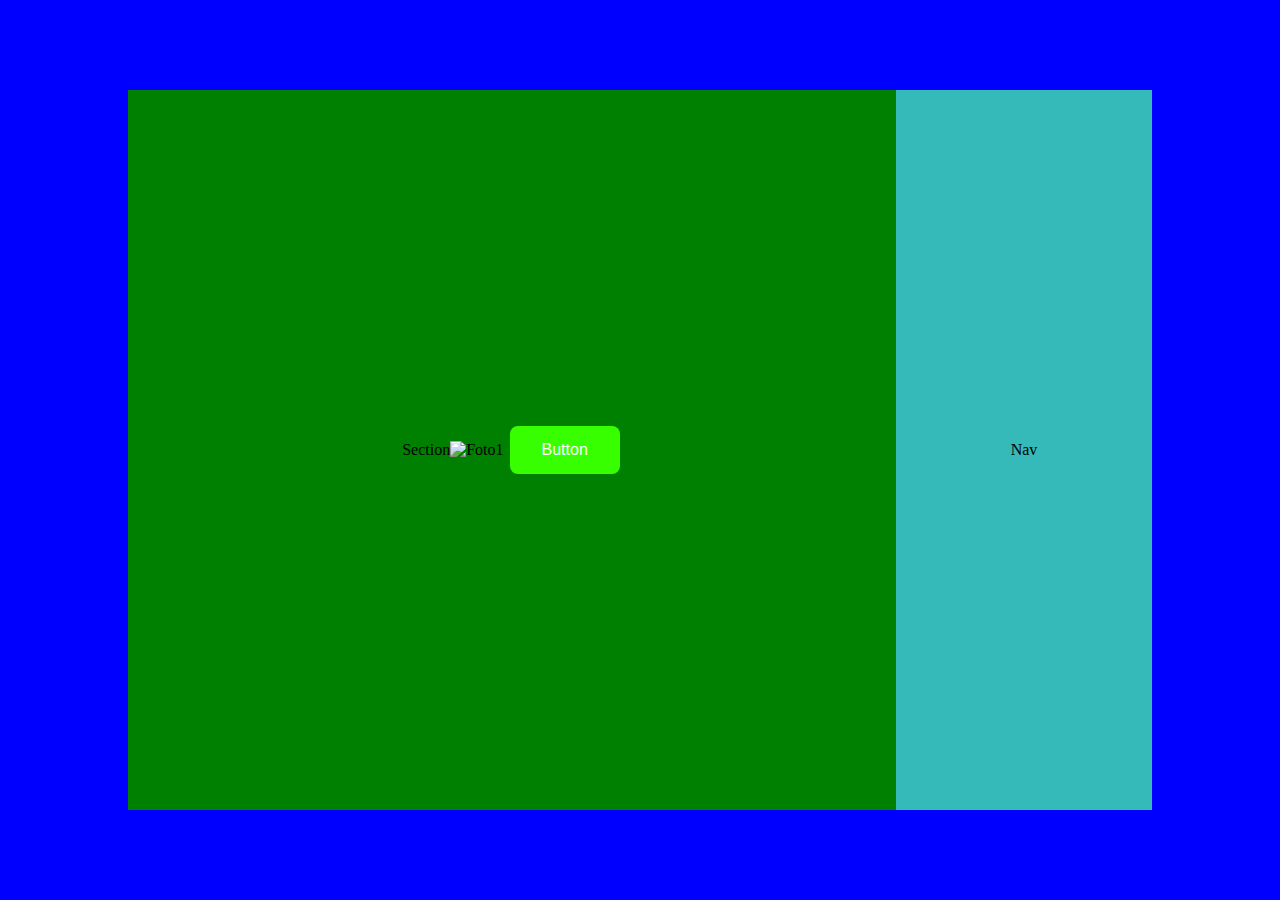
==== index.html @ 67854aa9 "-" ====
<!DOCTYPE html>
<html lang="nl">
<head>
    <meta charset="UTF-8">
    <meta http-equiv="X-UA-Compatible" content="IE=edge">
    <meta name="viewport" content="width=device-width, initial-scale=1.0">
    <title>Code Force squad page</title>
    <link rel="stylesheet" href="./styles/style.css">
</head>
<body>
    <main>
        <section id="group-section" class="group-section">
            Section
            <div class="container">
                <img src="squadfoto.jpg" alt="Foto1">
                <button class="btn">Button</button>
              </div>





            <!-- <button>Show members</button> -->
        </section>
        <nav class="name-nav">
            Nav
        </nav>
    </main>
</body>
</html>
---- styles/style.css ----
html{
    margin: 0;
    height: 100%;
    width: 100%;
    padding: 0;
}

body{
    background: blue;
    height: 100%;
    width: 100%;
    margin: 0;
    display: flex;
    justify-content: center;
    align-items: center;
    padding: 0;
}

main {
    width: 80%;
    height: 80%;
    margin: 0;
    background: hotpink;
    display: flex;
    flex-direction: row;
}

.group-section {
    width: 75%;
    height: 100%;
    float: left;
    display: flex;
    align-items: center;
    justify-content: center;
    background: green;

}

.name-nav{
    width: 25%;
    height: 100%;
    display: flex;
    align-items: center;
    justify-content: center;
    background: rgb(53, 185, 185);
}


button {
    background-color: rgb(55, 255, 0);
    border:none;
    color: white;
    padding: 15px 32px;
    text-align: center;
    display: inline-block;
    font-size: 16px;
    margin: 4px 2px;
    cursor: pointer;
    border-radius: 8px;
    


}

button:hover {
    background-color: #4CAF50;
    color: white;
    transition-duration: 1s;
  } 

  button:hover {
    box-shadow: 0 12px 16px 0 rgba(0, 0, 0, 0.486),0 17px 50px 0 rgba(0, 0, 0, 0.747);
    transition-duration: 1s;
}
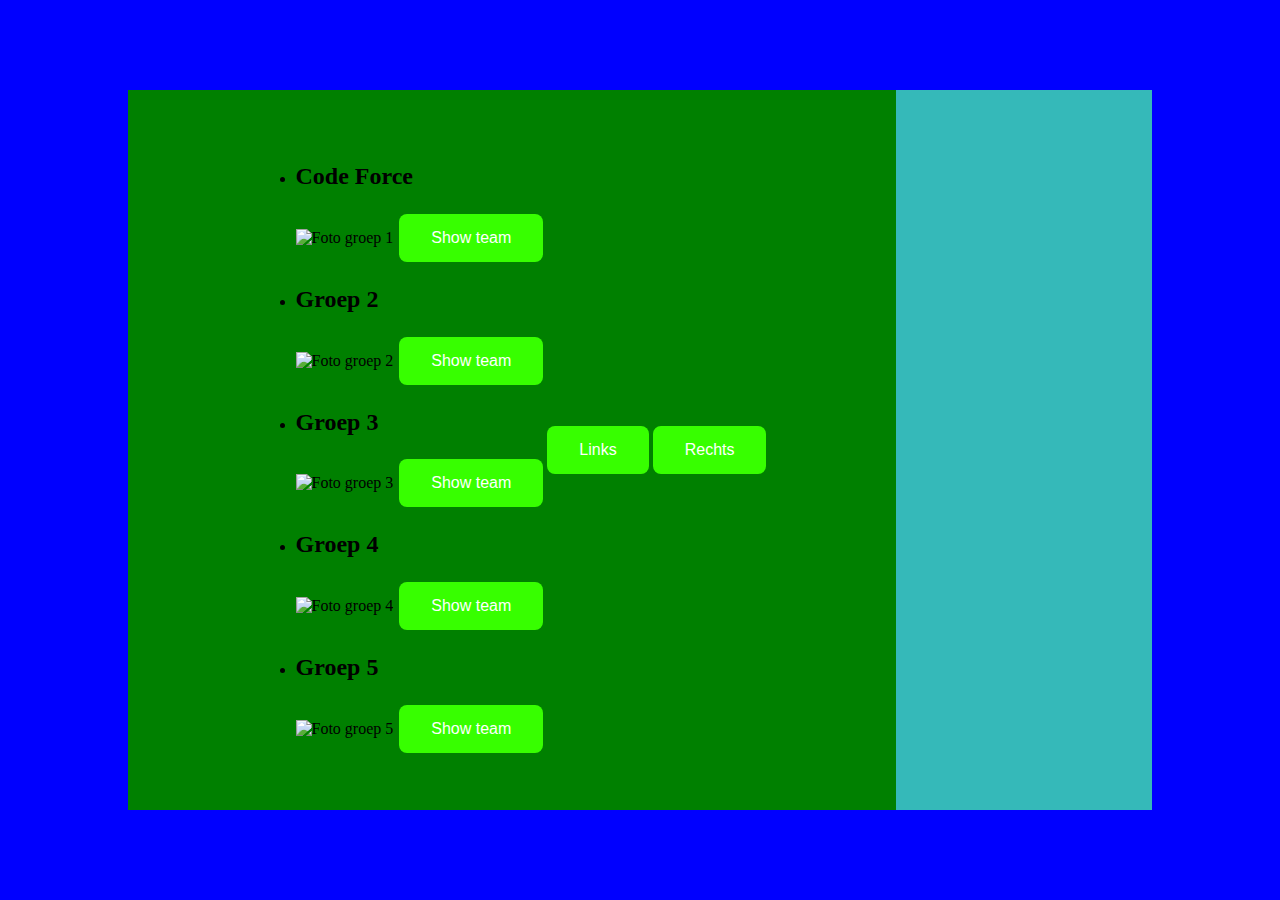
==== commit 05d23dd4: "Array fix" ====
--- a/index.html
+++ b/index.html
@@ -1,30 +1,80 @@
 <!DOCTYPE html>
 <html lang="nl">
-<head>
-    <meta charset="UTF-8">
-    <meta http-equiv="X-UA-Compatible" content="IE=edge">
-    <meta name="viewport" content="width=device-width, initial-scale=1.0">
+  <head>
+    <meta charset="UTF-8" />
+    <meta http-equiv="X-UA-Compatible" content="IE=edge" />
+    <meta name="viewport" content="width=device-width, initial-scale=1.0" />
     <title>Code Force squad page</title>
-    <link rel="stylesheet" href="./styles/style.css">
-</head>
-<body>
+    <link rel="stylesheet" href="./styles/style.css" />
+  </head>
+  <body>
     <main>
-        <section id="group-section" class="group-section">
-            Section
-            <div class="container">
-                <img src="squadfoto.jpg" alt="Foto1">
-                <button class="btn">Button</button>
-              </div>
+      <section id="group-section" class="group-section">
+        <ul>
+          <li>
+            <h2>Code Force</h2>
+            <img src="./assets/squad.png" alt="Foto groep 1" />
+            <button class="group-button" value="group1" aria-label="Show teamleden">Show team</button>
+          </li>
+          <li>
+            <h2>Groep 2</h2>
+            <img src="./assets/squad.png" alt="Foto groep 2" />
+            <button class="group-button" value="group2" aria-label="Show teamleden">Show team</button>
+          </li>
+          <li>
+            <h2>Groep 3</h2>
+            <img src="./assets/squad.png" alt="Foto groep 3" />
+            <button class="group-button" value="group3" aria-label="Show teamleden">Show team</button>
+          </li>
+          <li>
+            <h2>Groep 4</h2>
+            <img src="./assets/squad.png" alt="Foto groep 4" />
+            <button class="group-button" value="group4" aria-label="Show teamleden">Show team</button>
+          </li>
+          <li>
+            <h2>Groep 5</h2>
+            <img src="./assets/squad.png" alt="Foto groep 5" />
+            <button class="group-button" value="group5" aria-label="Show teamleden">Show team</button>
+          </li>
+        </ul>
 
+        <button class="links" aria-label="Draai naar links">Links</button>
+        <button class="rechts" aria-label="Draai naar rechts">Rechts</button>
 
+        <!-- Versie 1 simpele cirkel -->
 
+        <!-- <div class="wrapper">
+                <div class="menu">
+                    <a href="#" class="een">een</a>
+                    <a href="#" class="twee">twee</a>
+                    <a href="#" class="drie">drie</a>
+                    <a href="#" class="vier">vier</a>
 
+                    <div class="circle">
+                        <ul>
+                            <li>1</li>
+                            <li>2</li>
+                            <li>3</li>
+                            <li>4</li>
+                        </ul>
+                    </div>
 
-            <!-- <button>Show members</button> -->
-        </section>
-        <nav class="name-nav">
-            Nav
-        </nav>
+                </div>
+            </div> -->
+      </section>
+      <nav class="name-nav">
+        <ul id="group1" style="display: none">
+        </ul>
+        <ul id="group2" style="display: none">
+        </ul>
+        <ul id="group3" style="display: none">
+        </ul>
+        <ul id="group4" style="display: none">
+        </ul>
+        <ul id="group5" style="display: none">
+        </ul>
+      </nav>
     </main>
-</body>
-</html>+    <script src="./scripts/script.js"></script>
+  </body>
+</html>
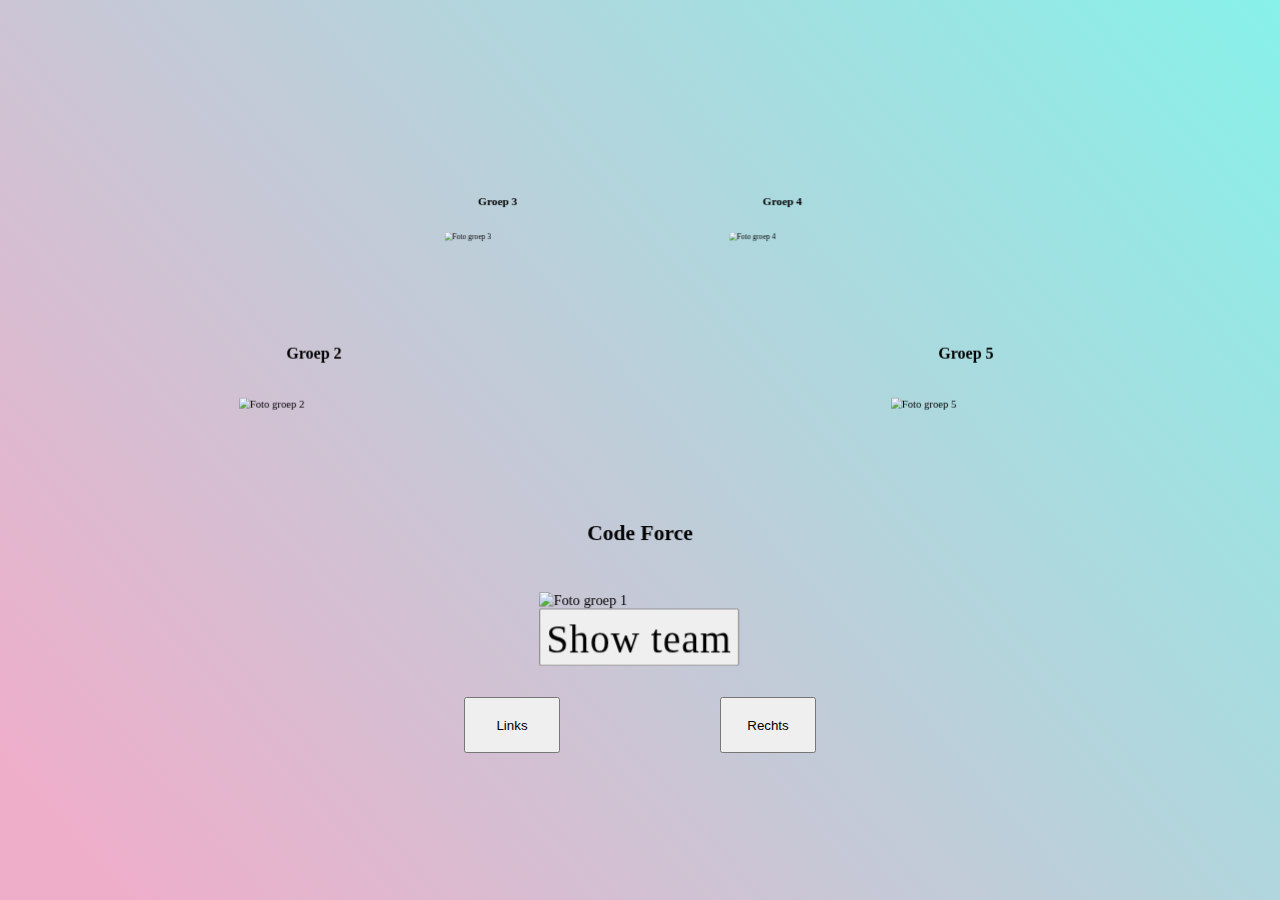
==== commit 9aae10b2: "Update Format" ====
--- a/index.html
+++ b/index.html
@@ -1,80 +1,187 @@
 <!DOCTYPE html>
 <html lang="nl">
-  <head>
-    <meta charset="UTF-8" />
-    <meta http-equiv="X-UA-Compatible" content="IE=edge" />
-    <meta name="viewport" content="width=device-width, initial-scale=1.0" />
-    <title>Code Force squad page</title>
-    <link rel="stylesheet" href="./styles/style.css" />
-  </head>
-  <body>
-    <main>
-      <section id="group-section" class="group-section">
-        <ul>
-          <li>
-            <h2>Code Force</h2>
-            <img src="./assets/squad.png" alt="Foto groep 1" />
-            <button class="group-button" value="group1" aria-label="Show teamleden">Show team</button>
-          </li>
-          <li>
-            <h2>Groep 2</h2>
-            <img src="./assets/squad.png" alt="Foto groep 2" />
-            <button class="group-button" value="group2" aria-label="Show teamleden">Show team</button>
-          </li>
-          <li>
-            <h2>Groep 3</h2>
-            <img src="./assets/squad.png" alt="Foto groep 3" />
-            <button class="group-button" value="group3" aria-label="Show teamleden">Show team</button>
-          </li>
-          <li>
-            <h2>Groep 4</h2>
-            <img src="./assets/squad.png" alt="Foto groep 4" />
-            <button class="group-button" value="group4" aria-label="Show teamleden">Show team</button>
-          </li>
-          <li>
-            <h2>Groep 5</h2>
-            <img src="./assets/squad.png" alt="Foto groep 5" />
-            <button class="group-button" value="group5" aria-label="Show teamleden">Show team</button>
-          </li>
-        </ul>
 
-        <button class="links" aria-label="Draai naar links">Links</button>
-        <button class="rechts" aria-label="Draai naar rechts">Rechts</button>
+<head>
+  <meta charset="UTF-8" />
+  <meta http-equiv="X-UA-Compatible" content="IE=edge" />
+  <meta name="viewport" content="width=device-width, initial-scale=1.0" />
+  <title>Code Force squad page</title>
+  <link rel="stylesheet" href="./styles/style.css" />
+</head>
 
-        <!-- Versie 1 simpele cirkel -->
+<body>
+  <main>
+    <section id="group-section" class="group-section">
+      <ul>
+        <!-- Content -->
+        <li>
+          <h2>Code Force</h2>
+          <img src="./assets/squad.png" alt="Foto groep 1" />
+          <button class="group-button" value="group1" aria-label="Show teamleden">
+            Show team
+          </button>
+        </li>
+        <li>
+          <h2>Groep 2</h2>
+          <img src="./assets/squad.png" alt="Foto groep 2" />
+          <button class="group-button" value="group2" aria-label="Show teamleden">
+            Show team
+          </button>
+        </li>
+        <li>
+          <h2>Groep 3</h2>
+          <img src="./assets/squad.png" alt="Foto groep 3" />
+          <button class="group-button" value="group3" aria-label="Show teamleden">
+            Show team
+          </button>
+        </li>
+        <li>
+          <h2>Groep 4</h2>
+          <img src="./assets/squad.png" alt="Foto groep 4" />
+          <button class="group-button" value="group4" aria-label="Show teamleden">
+            Show team
+          </button>
+        </li>
+        <li>
+          <h2>Groep 5</h2>
+          <img src="./assets/squad.png" alt="Foto groep 5" />
+          <button class="group-button" value="group5" aria-label="Show teamleden">
+            Show team
+          </button>
+        </li>
+      </ul>
 
-        <!-- <div class="wrapper">
-                <div class="menu">
-                    <a href="#" class="een">een</a>
-                    <a href="#" class="twee">twee</a>
-                    <a href="#" class="drie">drie</a>
-                    <a href="#" class="vier">vier</a>
+      <button class="links" aria-label="Draai naar links">Links</button>
+      <button class="rechts" aria-label="Draai naar rechts">Rechts</button>
+    </section>
+    <nav class="name-nav">
+      <!-- Nav - Group 1 -->
+      <ul id="group1" style="display: none">
+        <!-- List of team members Group 1 -->
+        <li>
+          <img src="" alt="Foto" />
+          <a href="http://chris.student.fdnd.nl">
+            <h3>Chris van der Horst</h3>
+          </a>
+        </li>
+        <li>
+          <img src="" alt="Foto" />
+          <a href="https://tristan.student.fdnd.nl">
+            <h3>Tristan de Muijnck</h3>
+          </a>
+        </li>
+        <li>
+          <img src="" alt="Foto" />
+          <a href="http://olivergriep.student.fdnd.nl/versie2">
+            <h3>Oliver Griep</h3>
+          </a>
+        </li>
+        <li>
+          <img src="" alt="Foto" />
+          <a href="http://amir.student.fdnd.nl">
+            <h3>Amir Amerian</h3>
+          </a>
+        </li>
+        <li>
+          <img src="" alt="Foto" />
+          <a href="http://fouad.student.fdnd.nl">
+            <h3>Fouad Taissate</h3>
+          </a>
+        </li>
+        <li>
+          <img src="" alt="Foto" />
+          <a href="http://siem.student.fdnd.nl">
+            <h3>Siem Posmtus</h3>
+          </a>
+        </li>
+      </ul>
+      <!-- Nav - Group 2 -->
+      <ul id="group2" style="display: none">
+        <!-- List of team members Group 1 -->
+        <li>
+          <img src="" alt="Foto" />
+          <a href="http://stefan-vdkort.student.fdnd.nl">
+            <h3>Stefan van der Kort</h3>
+          </a>
+        </li>
+        <li>
+          <img src="" alt="Foto" />
+          <a href="https://profile.card.michelle.student.fdnd.nl">
+            <h3>Michelle Hendriks</h3>
+          </a>
+        </li>
+        <li>
+          <img src="" alt="Foto" />
+          <a href="http://tessaviergever.student.fdnd.nl">
+            <h3>Tessa Viergever</h3>
+          </a>
+        </li>
+        <li>
+          <img src="" alt="Foto" />
+          <a href="http://luukbrauckmann.student.fdnd.nl">
+            <h3>Luuk Brauckmann</h3>
+          </a>
+        </li>
+      </ul>
 
-                    <div class="circle">
-                        <ul>
-                            <li>1</li>
-                            <li>2</li>
-                            <li>3</li>
-                            <li>4</li>
-                        </ul>
-                    </div>
+      <!-- Nav - Group 3 -->
+      <ul id="group3" style="display: none">
+        <li>
+          <img src="" alt="Foto" />
+          <a href="http://jalal.student.fdnd.nl/">
+            <h3>Jalal Toufik</h3>
+          </a>
+        </li>
+        <li>
+          <img src="" alt="Foto" />
+          <a href="https://maikangn.github.io/your-tribe-profile-card/">
+            <h3>Maika Nguyen</h3>
+          </a>
+        </li>
+        <li>
+          <img src="" alt="Foto" />
+          <a href="https://fatihg61.github.io/your-tribe-profile-card/">
+            <h3>Fatih Güler</h3>
+          </a>
+        </li>
+        <li>
+          <img src="" alt="Foto" />
+          <a href="https://zenitba.github.io/profile-card-zenit/">
+            <h3>Zenit Araya</h3>
+          </a>
+        </li>
+      </ul>
+      <!-- Nav - Group 4 -->
+      <ul id="group4" style="display: none">
+        <li>
+          <img src="" alt="" />
+          <a href="http://roelie.student.fdnd.nl/versie2/">
+            <h2>Roelie</h2>
+          </a>
+        </li>
+        <li>
+          <img src="" alt="" />
+          <a href="http://learn.about.elina.student.fdnd.nl/">
+            <h2>Elina</h2>
+          </a>
+        </li>
+        <li>
+          <img src="" alt="" />
+          <a href="https://merpderp36.github.io/your-tribe-profile-card/">
+            <h2>Merel</h2>
+          </a>
+        </li>
+        <li>
+          <img src="" alt="" />
+          <a href="https://amberhva.github.io/your-tribe-profile-amber/">
+            <h2>Amber</h2>
+          </a>
+        </li>
+      </ul>
+      <ul id="group5" style="display: none"></ul>
+    </nav>
+  </main>
+  <script src="./scripts/script.js"></script>
+</body>
 
-                </div>
-            </div> -->
-      </section>
-      <nav class="name-nav">
-        <ul id="group1" style="display: none">
-        </ul>
-        <ul id="group2" style="display: none">
-        </ul>
-        <ul id="group3" style="display: none">
-        </ul>
-        <ul id="group4" style="display: none">
-        </ul>
-        <ul id="group5" style="display: none">
-        </ul>
-      </nav>
-    </main>
-    <script src="./scripts/script.js"></script>
-  </body>
-</html>
+</html>--- a/styles/style.css
+++ b/styles/style.css
@@ -1,77 +1,315 @@
-html{
-    margin: 0;
-    height: 100%;
-    width: 100%;
-    padding: 0;
-}
-
-body{
-    background: blue;
-    height: 100%;
-    width: 100%;
-    margin: 0;
-    display: flex;
-    justify-content: center;
-    align-items: center;
-    padding: 0;
+html {
+  margin: 0;
+  height: 100%;
+  width: 100%;
+  padding: 0;
+
+  --base-margin: 5vw;
+  --basis-tijd:.5s;
+}
+
+body {
+  background: blue;
+  height: 100%;
+  width: 100%;
+  margin: 0;
+  display: flex;
+  justify-content: center;
+  align-items: center;
+  padding: 0;
 }
 
 main {
-    width: 80%;
-    height: 80%;
-    margin: 0;
-    background: hotpink;
-    display: flex;
-    flex-direction: row;
-}
+  width: 100%;
+  height: 100%;
+  margin: 0;
+  background: hotpink;
+  display: flex;
+  flex-direction: row;
+}
+
+.name-nav {
+  width: 25%;
+  height: 100%;
+  display: none;
+  align-items: center;
+  justify-content: center;
+  background: rgb(53, 185, 185);
+}
+
+/*---------------*/
+/* Group section */
+/*---------------*/
 
 .group-section {
-    width: 75%;
-    height: 100%;
-    float: left;
-    display: flex;
-    align-items: center;
-    justify-content: center;
-    background: green;
-
-}
-
-.name-nav{
-    width: 25%;
-    height: 100%;
-    display: flex;
-    align-items: center;
-    justify-content: center;
-    background: rgb(53, 185, 185);
-}
-
-
-button {
-    background-color: rgb(55, 255, 0);
-    border:none;
-    color: white;
-    padding: 15px 32px;
-    text-align: center;
-    display: inline-block;
-    font-size: 16px;
-    margin: 4px 2px;
-    cursor: pointer;
-    border-radius: 8px;
-    
-
-
-}
-
-button:hover {
-    background-color: #4CAF50;
-    color: white;
-    transition-duration: 1s;
-  } 
-
-  button:hover {
-    box-shadow: 0 12px 16px 0 rgba(0, 0, 0, 0.486),0 17px 50px 0 rgba(0, 0, 0, 0.747);
-    transition-duration: 1s;
-}
-
-
-
+  width: 100%;
+  float: left;
+  margin: auto;
+  display: flex;
+  align-items: center;
+  justify-content: center;
+  background: rgb(238,174,202);
+  background: linear-gradient(49deg, rgba(238,174,202,1) 6%, rgba(135,241,233,1) 100%);
+  user-select: none;
+  --carrouselChromeHeight: 22.95em;
+  --carrouselStraal: calc(var(--groupSize) * 2.2875);
+  --carrouselHoek: 0;
+  --groupSize: 14em;
+  height: 100%;
+}
+
+.group-section > ul{
+  display: block;
+  max-width: none;
+  height: 100%;
+  margin: 0;
+  padding: 0;
+  perspective-origin: center calc(-100vh + (var(--groupSize) * 1.644821428571429) + var(--carrouselChromeHeight));
+  perspective: calc(var(--carrouselStraal) * 2);
+  transform-style: preserve-3d;
+}
+
+.group-section li{
+  --grouphoek:calc( (var(--carrouselHoek) + var(--GroupBasisHoek)) * 72deg );
+  position: absolute;
+  display: block;
+  width: var(--groupSize);
+  padding: 0;
+  left: calc(50% - var(--groupSize) / 2);
+  bottom: 25%;
+  border: none;
+  transform: translateZ(calc( var(--carrouselStraal) * -1 )) rotateY(calc( var(--grouphoek) * -1 )) translateZ(var(--carrouselStraal)) rotateY(var(--grouphoek));
+  transition: var(--basis-tijd) cubic-bezier(0.365, 1.09, 0.845, 1.065);
+  scale: 0.9;
+}
+
+.group-section li:nth-child(1){
+  --GroupBasisHoek: 1 - 1;
+}
+
+.group-section li:nth-child(2){
+  --GroupBasisHoek: 2 - 1;
+}
+
+.group-section li:nth-child(3){
+  --GroupBasisHoek: 3 - 1;
+}
+
+.group-section li:nth-child(4){
+  --GroupBasisHoek: 4 - 1;
+}
+
+.group-section li:nth-child(5){
+  --GroupBasisHoek: 5 - 1;
+}
+
+.group-section li:nth-of-type(odd) {
+  grid-template-areas: "a b b" "a c c";
+}
+
+.group-section li:nth-of-type(even) {
+  grid-template-areas: "b b a" "c c a";
+}
+
+.group-section h2{
+  grid-area: b;
+  align-self: end;
+  text-align: center;
+  padding: 0 calc(var(--base-margin) / 2) calc(var(--base-margin) / 2);
+}
+
+.group-section img{
+  grid-area: a;
+  width: 100%;
+  max-width: var(--groupSize);
+  justify-self: center;
+}
+
+.group-section > button{
+  position: absolute;
+  display: block;
+  bottom: 11em;
+  width: 6rem;
+  height: 3.5rem;
+}
+
+.group-section > button:first-of-type{
+  right: calc(50% + 5rem);
+}
+
+.group-section > button:last-of-type{
+  left: calc(50% + 5rem);
+}
+
+.group-button{
+  transform: translateX(-0.75rem) scale(0.75);
+  transition: transform calc(var(--basis-tijd) * 3/4) ease-in, opacity var(--base-tijd) ease-in;
+  display: inline-block;
+  min-width: 12vw;
+  height: 5vw;
+  line-height: 5vw;
+  font-family: ChunkReThunk;
+  font-size: 2.75em;
+  text-align: center;
+  letter-spacing: 1px;
+  color: black;
+}
+
+[disabled] + .group-button {
+  transform: translateY(-5rem) scale(0.5);
+}
+[data-index="1"] .group-button {
+  transform: translateY(0) scale(1);
+}
+[data-index="2"] .group-button{
+  opacity: 0;
+}
+[data-index="3"] .group-button{
+  opacity: 0;
+}
+[data-index="4"] .group-button{
+  opacity: 0;
+}
+[data-index="5"] .group-button{
+  opacity: 0;
+}
+
+
+
+/* .wrapper {
+  position: relative;
+  margin: 20px auto;
+  width: auto;
+}
+
+.circle {
+  position: relative;
+  margin-top: 30px;
+  margin-bottom: 20px;
+  margin-left: 25px;
+  width: 300px;
+  height: 300px;
+  border-radius: 50%;
+  background: red;
+
+  box-shadow: inset 0px 0px 30px rgba(0, 0, 0, 0.3);
+  -webkit-box-shadow: inset 0px 0px 30px rgba(0, 0, 0, 0.3);
+
+  -webkit-transition: all 0.5s ease;
+  -moz-transition: all 0.5s ease;
+  -ms-transition: all 0.5s ease;
+  -o-transition: all 0.5s ease;
+  transition: all 0.5s ease;
+}
+
+.menu a {
+  margin-right: -4px;
+  padding: 10px 30px;
+  width: 50px;
+  color: #333;
+  background: red;
+  margin: 4px;
+  text-decoration: none;
+  font: 15px/25px Helvetica, Arial, sans-serif;
+  border: solid white 1px;
+}
+
+.menu a:hover {
+  background: #eee;
+}
+
+.circle li {
+  position: absolute;
+  width: 50px;
+  height: 50px;
+  border-radius: 50%;
+  background: white;
+  list-style: none;
+  text-align: center;
+  font: 20px/50px Helvetica, Arial, sans-serif;
+}
+
+.circle li:nth-child(1) {
+  top: 15px;
+  left: 125px;
+}
+
+.circle li:nth-child(2) {
+  top: 125px;
+  left: 235px;
+  -webkit-transform: rotate(90deg);
+  -moz-transform: rotate(90deg);
+  -ms-transform: rotate(90deg);
+  -o-transform: rotate(90deg);
+  transform: rotate(90deg);
+}
+
+.circle li:nth-child(3) {
+  top: 235px;
+  left: 125px;
+  -webkit-transform: rotate(180deg);
+  -moz-transform: rotate(180deg);
+  -ms-transform: rotate(180deg);
+  -o-transform: rotate(180deg);
+  transform: rotate(180deg);
+}
+
+.circle li:nth-child(4) {
+  top: 125px;
+  left: 15px;
+  -webkit-transform: rotate(270deg);
+  -moz-transform: rotate(270deg);
+  -ms-transform: rotate(270deg);
+  -o-transform: rotate(270deg);
+  transform: rotate(270deg);
+}
+
+.wrapper:before {
+  content: "";
+  text-align: center;
+  font: 70px/135px Georgia, Times, serif;
+  color: #efefef;
+  position: absolute;
+  top: 140px;
+  left: 110px;
+  z-index: 10;
+  width: 130px;
+  height: 130px;
+  border-radius: 50%;
+  background: #fff;
+
+  -webkit-box-shadow: 3px 3px 10px rgba(0, 0, 0, 0.3);
+  box-shadow: 3px 3px 10px rgba(0, 0, 0, 0.3);
+}
+
+.menu > .een:hover ~ .circle {
+  -webkit-transform: rotate(0deg);
+  -moz-transform: rotate(0deg);
+  -ms-transform: rotate(0deg);
+  -o-transform: rotate(0deg);
+  transform: rotate(0deg);
+}
+
+.menu > .twee:hover ~ .circle {
+  -webkit-transform: rotate(-90deg);
+  -moz-transform: rotate(-90deg);
+  -ms-transform: rotate(-90deg);
+  -o-transform: rotate(-90deg);
+  transform: rotate(-90deg);
+}
+
+.menu > .drie:hover ~ .circle {
+  -webkit-transform: rotate(-180deg);
+  -moz-transform: rotate(-180deg);
+  -ms-transform: rotate(-180deg);
+  -o-transform: rotate(-180deg);
+  transform: rotate(-180deg);
+}
+
+.menu > .vier:hover ~ .circle {
+  -webkit-transform: rotate(-270deg);
+  -moz-transform: rotate(-270deg);
+  -ms-transform: rotate(-270deg);
+  -o-transform: rotate(-270deg);
+  transform: rotate(-270deg);
+} */
